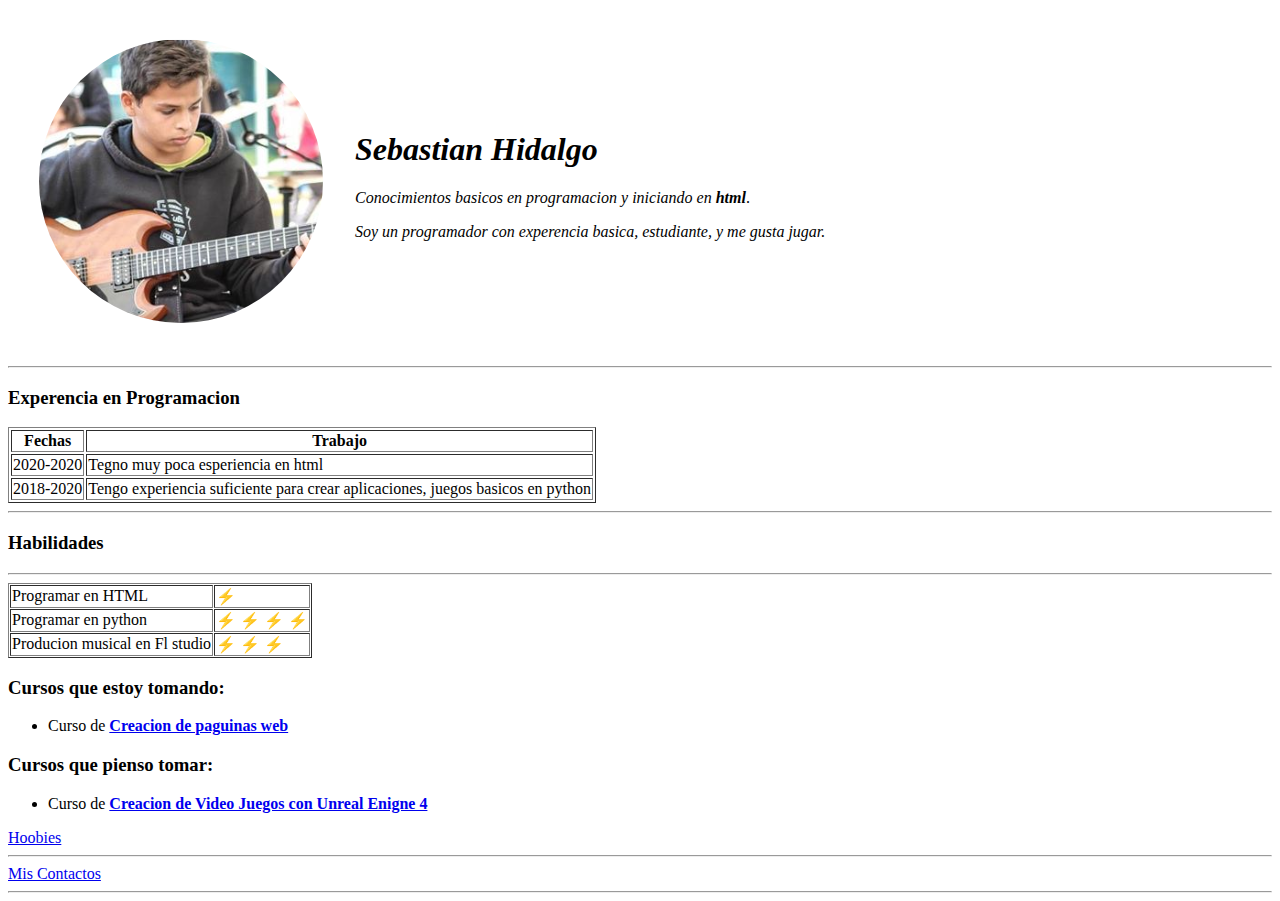
==== index.html @ 9aa5dd3a "Add files via upload" ====
<!DOCTYPE html>
<html lang="en" dir="ltr">

<head>
  <meta charset="utf-8">
  <title>Sitio personal de Sebastian</title>
</head>

<body>
  <table cellspacing="30">
    <tr>
      <td><img src="imagenes/sebas.png" alt="Foto de Sebastian"></td>
      <td><h1><em>Sebastian Hidalgo</em></h1>
        <p><em>Conocimientos basicos en programacion y iniciando en <strong>html</strong></em>.</p>
        <p><em>Soy un programador con experencia basica, estudiante, y me gusta jugar.</em> </p></td>
    </tr>
  </table>
  <hr>
  <h3>Experencia en Programacion</h3>
  <table border="1">
    <thead>
      <tr>
        <th>Fechas</th>
        <th>Trabajo</th>
      </tr>
    </thead>
    <tbody>

    </tbody>
    <tfoot>

    </tfoot>
    <tr>
      <td>2020-2020</td>
      <td>Tegno muy poca esperiencia en html</td>
    </tr>
    <tr>
      <td>2018-2020</td>
      <td>Tengo experiencia suficiente para crear aplicaciones, juegos basicos en python</td>
    </tr>
  </table>
  <hr>
  <h3>Habilidades</h3>
  <table  border="1" cellspacing="1">
    <tr>
      <td>Programar en HTML</td>
      <td>&#x26a1; </td>
    </tr>
    <tr>
      <td>Programar en python</td>
      <td>&#x26a1; &#x26a1; &#x26a1; &#x26a1;</td>
    </tr>
    <tr>
      <td>Producion musical en Fl studio</td>
      <td>&#x26a1; &#x26a1; &#x26a1;</td>
    </tr>
<hr>
  </table>
  <h3>Cursos que estoy tomando:</h3>
  <ul>
    <li>Curso de <strong><a href="https://www.udemy.com/course/the-complete-web-development-bootcamp/">Creacion de paguinas web</a></strong></li>
  </ul>
  <h3>Cursos que pienso tomar:</h3>
  <ul>
    <li>Curso de <strong><a
          href="https://www.udemy.com/course/unreal-espanol/?gclid=CjwKCAjwv4_1BRAhEiwAtMDLsrwPMTxWUVUi7uKbdUcvLGmM1N2aFdPT7x9j45QEz9_AQdTUD2Q7IBoCYTYQAvD_BwE&utm_campaign=20181010m-Spanish-mexico&utm_content=deal4584&utm_medium=udemyads&utm_source=adwords-intl&utm_term=_._ag_61677512353_._kw_unreal+engine+crear+juegos_._ad_376948197984_._de_m_._dm__._pl__._ti_kwd-487461347665_._li_1010088_._pd__.">Creacion
          de Video Juegos con Unreal Enigne 4</a></strong></li>
  </ul>
  <a href="hoobies.html">Hoobies</a>
  <hr>
  <a href="contactos.html">Mis Contactos</a>
  <hr>
</body>

</html>
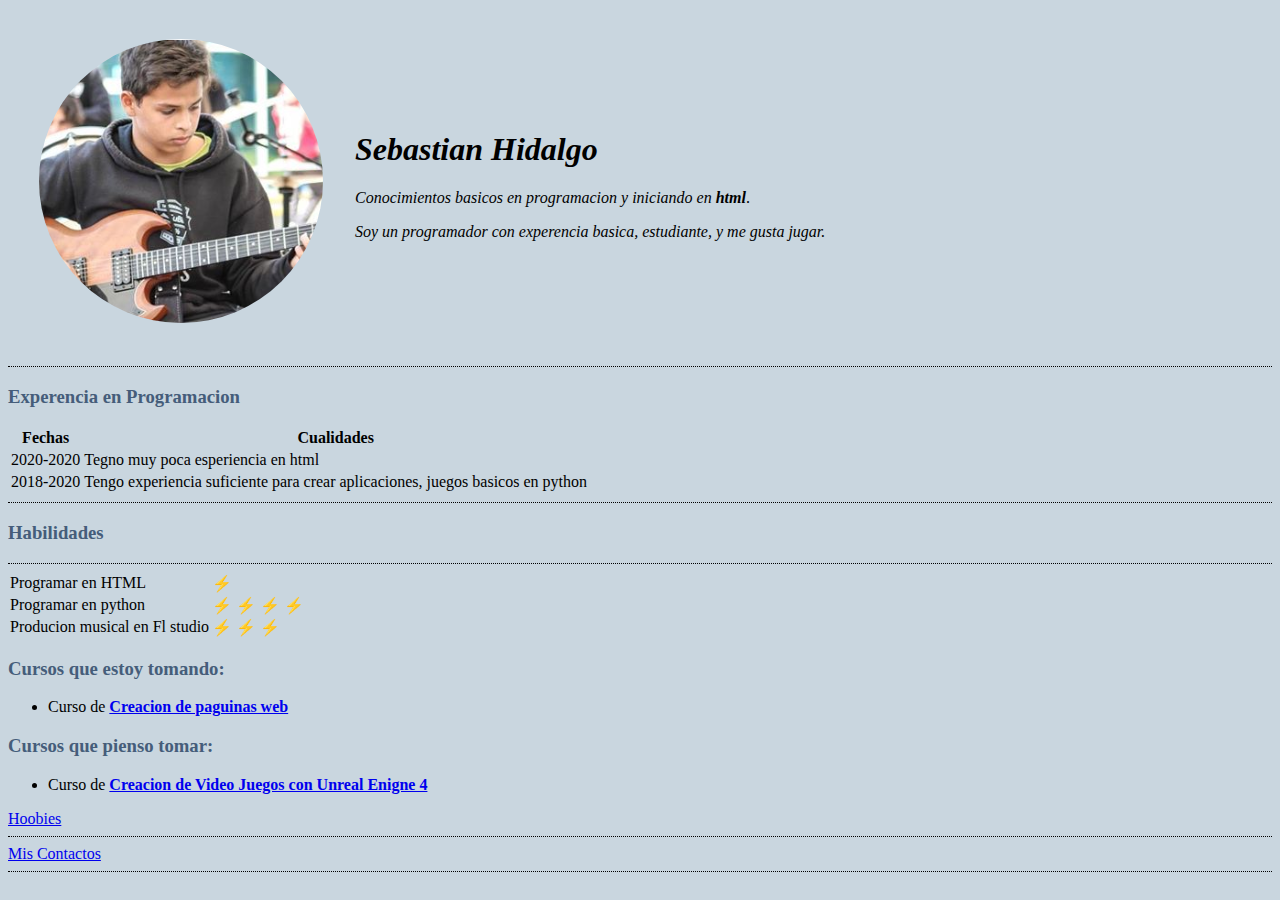
==== commit efd168c4: "AGREGE CSS" ====
--- a/index.html
+++ b/index.html
@@ -4,24 +4,27 @@
 <head>
   <meta charset="utf-8">
   <title>Sitio personal de Sebastian</title>
+  <link rel="stylesheet" href="css/sytles.css">
 </head>
 
 <body>
   <table cellspacing="30">
     <tr>
       <td><img src="imagenes/sebas.png" alt="Foto de Sebastian"></td>
-      <td><h1><em>Sebastian Hidalgo</em></h1>
+      <td>
+        <h1><em>Sebastian Hidalgo</em></h1>
         <p><em>Conocimientos basicos en programacion y iniciando en <strong>html</strong></em>.</p>
-        <p><em>Soy un programador con experencia basica, estudiante, y me gusta jugar.</em> </p></td>
+        <p><em>Soy un programador con experencia basica, estudiante, y me gusta jugar.</em> </p>
+      </td>
     </tr>
   </table>
   <hr>
   <h3>Experencia en Programacion</h3>
-  <table border="1">
+  <table>
     <thead>
       <tr>
         <th>Fechas</th>
-        <th>Trabajo</th>
+        <th>Cualidades</th>
       </tr>
     </thead>
     <tbody>
@@ -41,7 +44,7 @@
   </table>
   <hr>
   <h3>Habilidades</h3>
-  <table  border="1" cellspacing="1">
+  <table cellspacing="1">
     <tr>
       <td>Programar en HTML</td>
       <td>&#x26a1; </td>
@@ -54,7 +57,7 @@
       <td>Producion musical en Fl studio</td>
       <td>&#x26a1; &#x26a1; &#x26a1;</td>
     </tr>
-<hr>
+    <hr>
   </table>
   <h3>Cursos que estoy tomando:</h3>
   <ul>
--- a/css/sytles.css
+++ b/css/sytles.css
@@ -0,0 +1,14 @@
+  body {
+    background-color: #c9d6df;
+  }
+
+  hr {
+    border-style: none;
+    border-top-style: dotted;
+    border-color: black;
+    border-width: 5px width: 5%;
+  }
+
+  h3 {
+    color: #455d7a;
+  }
